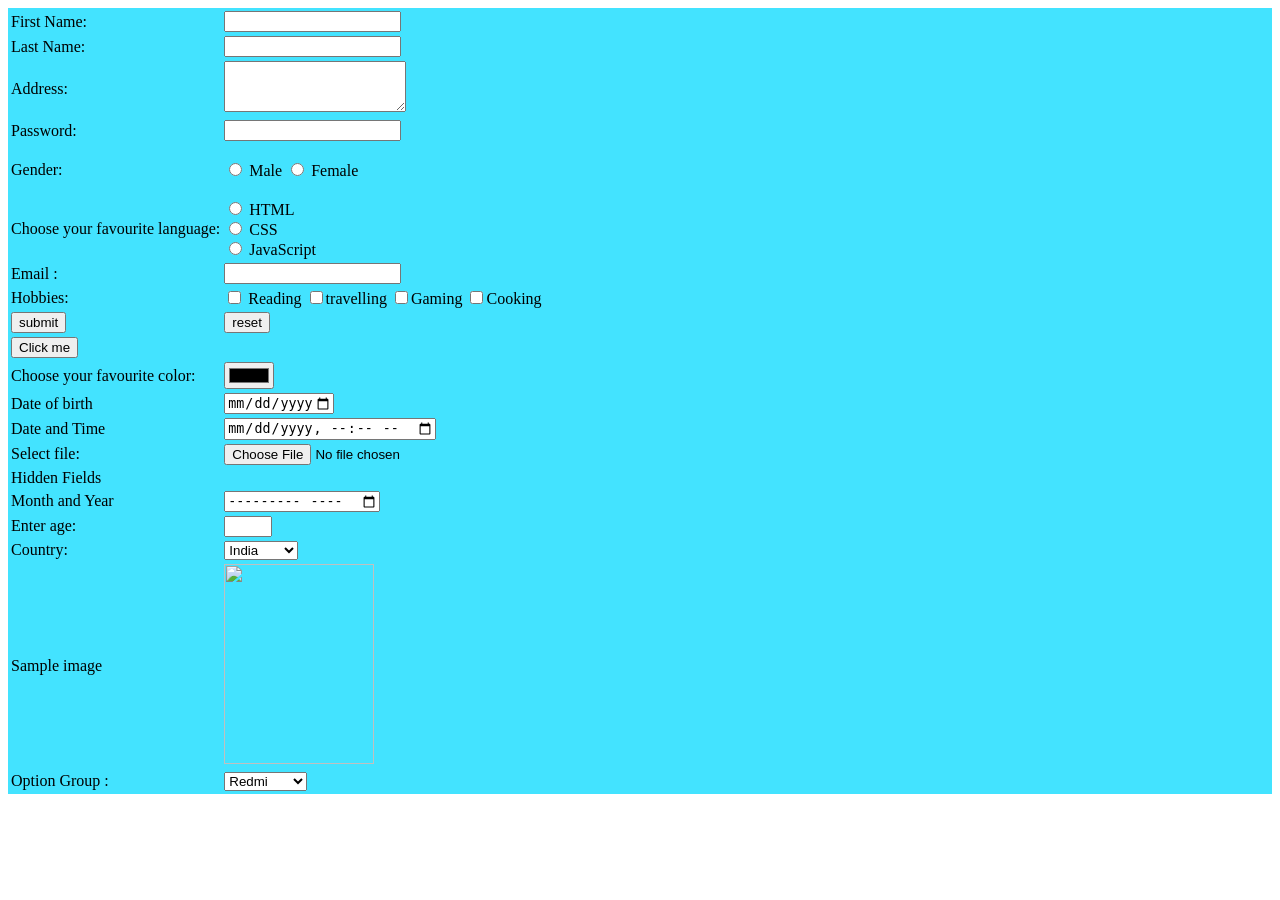
==== forms.html @ dbd04683 "first commit" ====
<!DOCTYPE html>
<html lang="en">
<head>
    <meta charset="UTF-8">
    <meta name="viewport" content="width=device-width, initial-scale=1.0">
    <title>Sample form</title>
</head>
<body>
<div style="background-color: rgb(67, 227, 255);">
    
<form>
    <table>
        <tr>
            <td><label>First Name: </label></td>
            <td><input type="text" name="first_name"></td>
        </tr>
        <tr>
            <td><label>Last Name:</label></td>
            <td><input type="text" name="last_name"></td>
        </tr>
        <tr>
            <td><label>Address: </label></td>
            <td><textarea rows="3" cols="20"></textarea></td>
        </tr>
        <tr>
            <td><label name="password">Password: </label></td>
            <td><input type="password" name="pwd"></td>
        </tr>
        <tr>
            <td><p>Gender: </p></td>
            <td>
                <input type="radio" name="gender">
                <label for="male">Male</label>
                <input type="radio" name="gender">
                <label for="female" name="gender">Female</label>
            </td>
        <tr>
            <td><p>Choose your favourite language: </p></td>
            <td>
                <input type="radio" name="language">
                <label for="html">HTML</label><br>
                <input type="radio" name="language">
                <label for="css">CSS</label><br>
                <input type="radio" name="language">
                <label for="javascript">JavaScript</label>
            </td>
        </tr>
        <tr>
            <td>
                <label>Email :</label>
            </td>
            <td><input type="email" name="email"></td>
        </tr>
        <tr>
            <td><label>Hobbies: </label></td>
            <td>
                <input type="checkbox" name="hb">
                <label for="reading">Reading</label>
                <input type="checkbox" name="hb"><label for="travelling">travelling</label>
                <input type="checkbox" name="hb"><label for="gaming">Gaming</label>
            
                <input type="checkbox" name="hb"><label for="cooking">Cooking</label>
            </td>

        </tr>
        <tr>
            <td><input type="submit" value="submit"></td>
            <td><input type="reset" value="reset"></td>
        </tr>
        <tr>
            <td><input type="button" onclick="alert('Hello World!')" value="Click me"></td>
        </tr>
        <tr>
            <td>
                <label>Choose your favourite color: </label>
            
            </td>
            <td><input type="color" name="fc"></td>
        </tr>
        <tr>
            <td><label>Date of birth</label></td>
            <td><input type="date" name="dob" max="2006-08-06" min="1947-01-01"></td>
        </tr>
        <tr>
            <td><label>Date and Time</label></td>
            <td><input type="datetime-local" name="dt"></td>
        </tr>
        <tr>
            <td><lable>Select file:</lable></td>
            <td><input type="file" name="file"></td>
        </tr>
        <tr>
            <td>Hidden Fields</td>
            <td><input type="hidden" id="cust" name="cust" value="1154"></td>
        </tr>
        <tr>
            <td><lable>Month and Year</lable></td>
            <td><input type="month" name="m"></td>
        </tr>
        <tr>
            <td><label>Enter age:</label></td>
            <td><input type="number" max="60" min="18"></td>
        </tr>
        <tr>
            <td>Country: </td>
            <td>
                <select>
                    <option value="india">India</option>
                    <option value="america">America</option>
                    <option value="canada">Canada</option>
                    <option value="australia">Australia</option>
                </select>
            </td>
        </tr>
        <tr>
            <td><lable>Sample image</lable></td>
            <td><img src="https://res.cloudinary.com/duokznlha/image/upload/v1749364105/PicRetouch_20250608_104524131_buuqji.png" style="height:200px; width:150px;"></td>
        </tr>
        <tr>
            <td>Option Group : </td>
            <td>
                <select>
                    <optgroup label="Mobiles">
                        <option value="apple">Redmi</option>
                        <option value="banana">Apple</option>
                        <option value="orange">Realme</option>
                        </optgroup>
                    <optgroup label="Laptops">
                        <option value="carrot">Hp</option>
                        <option value="broccoli">Lenovo</option>
                        <option value="spinach">Asus</option>
                </select>
            </td>
        </tr>

</table>
    </div>
</body>

</form>
</html>
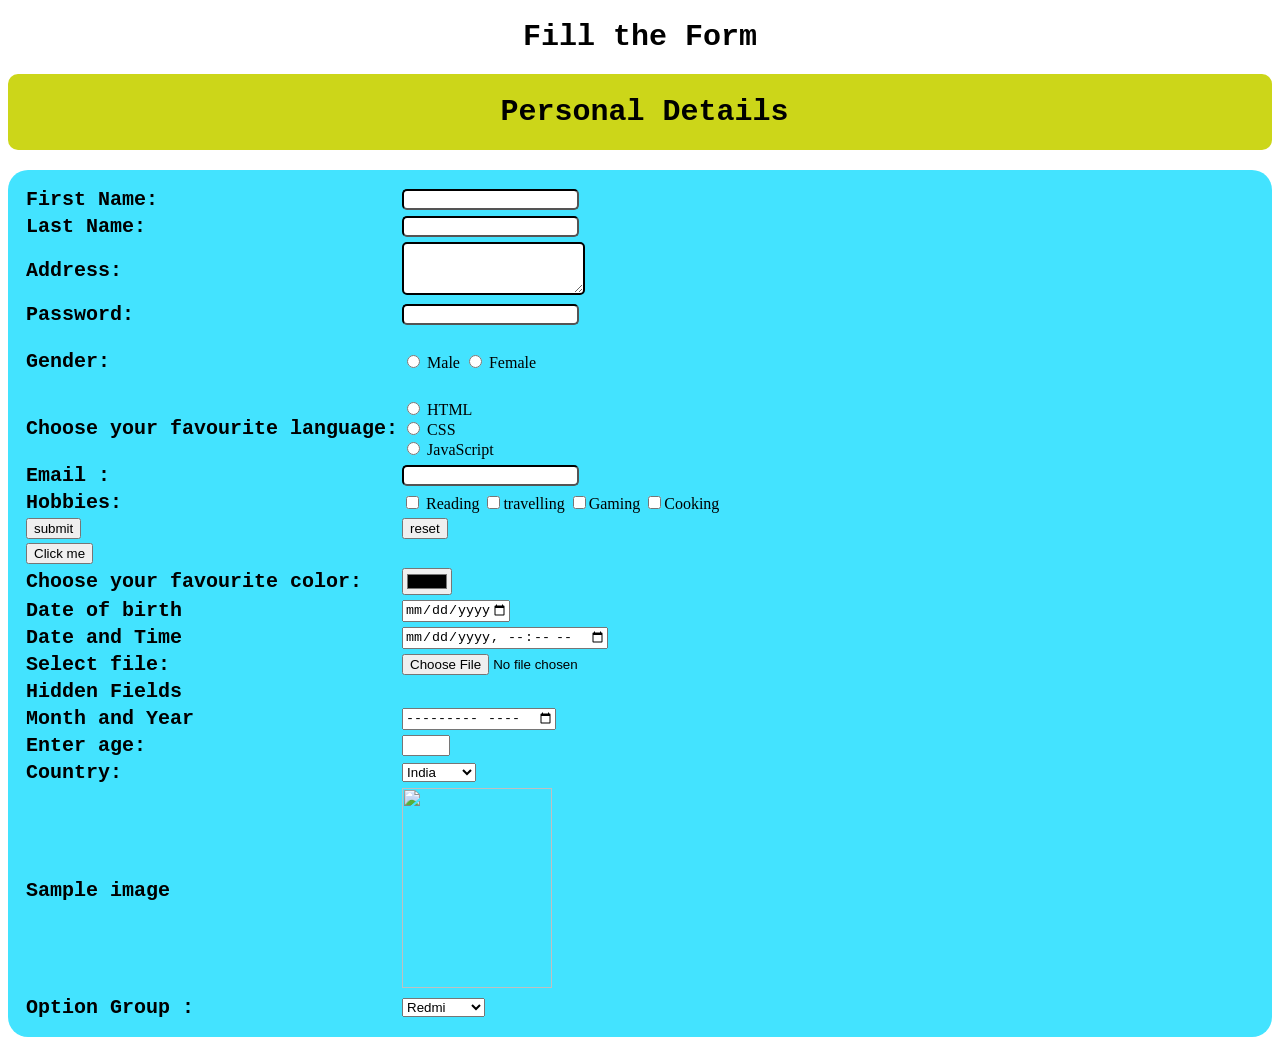
==== commit 309e1746: "Add files via upload" ====
--- a/forms.html
+++ b/forms.html
@@ -1,141 +1,147 @@
-<!DOCTYPE html>
-<html lang="en">
-<head>
-    <meta charset="UTF-8">
-    <meta name="viewport" content="width=device-width, initial-scale=1.0">
-    <title>Sample form</title>
-</head>
-<body>
-<div style="background-color: rgb(67, 227, 255);">
-    
-<form>
-    <table>
-        <tr>
-            <td><label>First Name: </label></td>
-            <td><input type="text" name="first_name"></td>
-        </tr>
-        <tr>
-            <td><label>Last Name:</label></td>
-            <td><input type="text" name="last_name"></td>
-        </tr>
-        <tr>
-            <td><label>Address: </label></td>
-            <td><textarea rows="3" cols="20"></textarea></td>
-        </tr>
-        <tr>
-            <td><label name="password">Password: </label></td>
-            <td><input type="password" name="pwd"></td>
-        </tr>
-        <tr>
-            <td><p>Gender: </p></td>
-            <td>
-                <input type="radio" name="gender">
-                <label for="male">Male</label>
-                <input type="radio" name="gender">
-                <label for="female" name="gender">Female</label>
-            </td>
-        <tr>
-            <td><p>Choose your favourite language: </p></td>
-            <td>
-                <input type="radio" name="language">
-                <label for="html">HTML</label><br>
-                <input type="radio" name="language">
-                <label for="css">CSS</label><br>
-                <input type="radio" name="language">
-                <label for="javascript">JavaScript</label>
-            </td>
-        </tr>
-        <tr>
-            <td>
-                <label>Email :</label>
-            </td>
-            <td><input type="email" name="email"></td>
-        </tr>
-        <tr>
-            <td><label>Hobbies: </label></td>
-            <td>
-                <input type="checkbox" name="hb">
-                <label for="reading">Reading</label>
-                <input type="checkbox" name="hb"><label for="travelling">travelling</label>
-                <input type="checkbox" name="hb"><label for="gaming">Gaming</label>
-            
-                <input type="checkbox" name="hb"><label for="cooking">Cooking</label>
-            </td>
-
-        </tr>
-        <tr>
-            <td><input type="submit" value="submit"></td>
-            <td><input type="reset" value="reset"></td>
-        </tr>
-        <tr>
-            <td><input type="button" onclick="alert('Hello World!')" value="Click me"></td>
-        </tr>
-        <tr>
-            <td>
-                <label>Choose your favourite color: </label>
-            
-            </td>
-            <td><input type="color" name="fc"></td>
-        </tr>
-        <tr>
-            <td><label>Date of birth</label></td>
-            <td><input type="date" name="dob" max="2006-08-06" min="1947-01-01"></td>
-        </tr>
-        <tr>
-            <td><label>Date and Time</label></td>
-            <td><input type="datetime-local" name="dt"></td>
-        </tr>
-        <tr>
-            <td><lable>Select file:</lable></td>
-            <td><input type="file" name="file"></td>
-        </tr>
-        <tr>
-            <td>Hidden Fields</td>
-            <td><input type="hidden" id="cust" name="cust" value="1154"></td>
-        </tr>
-        <tr>
-            <td><lable>Month and Year</lable></td>
-            <td><input type="month" name="m"></td>
-        </tr>
-        <tr>
-            <td><label>Enter age:</label></td>
-            <td><input type="number" max="60" min="18"></td>
-        </tr>
-        <tr>
-            <td>Country: </td>
-            <td>
-                <select>
-                    <option value="india">India</option>
-                    <option value="america">America</option>
-                    <option value="canada">Canada</option>
-                    <option value="australia">Australia</option>
-                </select>
-            </td>
-        </tr>
-        <tr>
-            <td><lable>Sample image</lable></td>
-            <td><img src="https://res.cloudinary.com/duokznlha/image/upload/v1749364105/PicRetouch_20250608_104524131_buuqji.png" style="height:200px; width:150px;"></td>
-        </tr>
-        <tr>
-            <td>Option Group : </td>
-            <td>
-                <select>
-                    <optgroup label="Mobiles">
-                        <option value="apple">Redmi</option>
-                        <option value="banana">Apple</option>
-                        <option value="orange">Realme</option>
-                        </optgroup>
-                    <optgroup label="Laptops">
-                        <option value="carrot">Hp</option>
-                        <option value="broccoli">Lenovo</option>
-                        <option value="spinach">Asus</option>
-                </select>
-            </td>
-        </tr>
-
-</table>
-    </div>
-</body>
-
-</form>
+<!DOCTYPE html>
+<html lang="en">
+<head>
+    <meta charset="UTF-8">
+    <meta name="viewport" content="width=device-width, initial-scale=1.0">
+    <title>Sample form</title>
+    <link rel="stylesheet" href="f.css">
+</head>
+<body>
+    <div>
+        <h1>Fill the Form</h1>
+    </div>
+    <div class="pd">
+        <h1>Personal Details</h1>
+    </div>
+<div class="bg">
+<form action="#" method="get" target="_blank">
+    <table>
+        <tr>
+            <td><label class="l">First Name: </label></td>
+            <td><input class="c" type="text" name="first_name"></td>
+        </tr>
+        <tr>
+            <td><label class="l">Last Name:</label></td>
+            <td><input class="c" type="text" name="last_name"></td>
+        </tr>
+        <tr>
+            <td><label class="l">Address: </label></td>
+            <td><textarea class="c" rows="3" cols="20"></textarea></td>
+        </tr>
+        <tr>
+            <td><label class="l" name="password">Password: </label></td>
+            <td><input class="c" type="password" name="pwd"></td>
+        </tr>
+        <tr>
+            <td><p class="l">Gender: </p></td>
+            <td>
+                <input type="radio" class="c" name="gender">
+                <label for="male" class="c">Male</label>
+                <input type="radio" name="gender">
+                <label for="female" name="gender">Female</label>
+            </td>
+        <tr>
+            <td><p class="l">Choose your favourite language: </p></td>
+            <td>
+                <input type="radio" name="language">
+                <label for="html">HTML</label><br>
+                <input type="radio" name="language">
+                <label for="css">CSS</label><br>
+                <input type="radio" name="language">
+                <label for="javascript">JavaScript</label>
+            </td>
+        </tr>
+        <tr>
+            <td>
+                <label class="l">Email :</label>
+            </td>
+            <td><input type="email" class="c" name="email"></td>
+        </tr>
+        <tr>
+            <td><label class="l">Hobbies: </label></td>
+            <td>
+                <input type="checkbox" name="hb">
+                <label for="reading">Reading</label>
+                <input type="checkbox" name="hb"><label for="travelling">travelling</label>
+                <input type="checkbox" name="hb"><label for="gaming">Gaming</label>
+            
+                <input type="checkbox" name="hb"><label for="cooking">Cooking</label>
+            </td>
+
+        </tr>
+        <tr>
+            <td><input type="submit" value="submit"></td>
+            <td><input type="reset" value="reset"></td>
+        </tr>
+        <tr>
+            <td><input type="button" onclick="alert('Hello World!')" value="Click me"></td>
+        </tr>
+        <tr>
+            <td>
+                <label class="l">Choose your favourite color: </label>
+            
+            </td>
+            <td><input type="color" name="fc"></td>
+        </tr>
+        <tr>
+            <td><label class="l">Date of birth</label></td>
+            <td><input type="date" name="dob" max="2006-08-06" min="1947-01-01"></td>
+        </tr>
+        <tr>
+            <td><label class="l">Date and Time</label></td>
+            <td><input type="datetime-local" name="dt"></td>
+        </tr>
+        <tr>
+            <td><lable class="l">Select file:</lable></td>
+            <td><input type="file" name="file"></td>
+        </tr>
+        <tr>
+            <td class="l">Hidden Fields</td>
+            <td><input type="hidden" id="cust" name="cust" value="1154"></td>
+        </tr>
+        <tr>
+            <td><lable class="l">Month and Year</lable></td>
+            <td><input type="month" name="m"></td>
+        </tr>
+        <tr>
+            <td><label class="l">Enter age:</label></td>
+            <td><input type="number" max="60" min="18"></td>
+        </tr>
+        <tr>
+            <td class="l">Country: </td>
+            <td>
+                <select>
+                    <option value="india">India</option>
+                    <option value="america">America</option>
+                    <option value="canada">Canada</option>
+                    <option value="australia">Australia</option>
+                </select>
+            </td>
+        </tr>
+        <tr>
+            <td><lable class="l">Sample image</lable></td>
+            <td><img src="https://res.cloudinary.com/duokznlha/image/upload/v1749364105/PicRetouch_20250608_104524131_buuqji.png" style="height:200px; width:150px;"></td>
+        </tr>
+        <tr>
+            <td class="l">Option Group : </td>
+            <td>
+                <select>
+                    <optgroup label="Mobiles">
+                        <option value="apple">Redmi</option>
+                        <option value="banana">Apple</option>
+                        <option value="orange">Realme</option>
+                        </optgroup>
+                    <optgroup label="Laptops">
+                        <option value="carrot">Hp</option>
+                        <option value="broccoli">Lenovo</option>
+                        <option value="spinach">Asus</option>
+                </select>
+            </td>
+        </tr>
+
+</table>
+</div>
+</body>
+
+</form>
 </html>
--- a/f.css
+++ b/f.css
@@ -0,0 +1,38 @@
+.l{
+    font-family: 'Courier New', Courier, monospace;
+    font-size: 20px;
+    color: rgb(0, 0, 0);
+    font-weight: bold;
+}
+
+.bg
+{
+    background-color: rgb(67, 227, 255);
+    height: cover;
+    width: cover;
+    padding: 15px;
+    border-radius: 20px;
+}
+
+.c{
+    border-radius: 5px;
+    border-color: rgb(0, 0, 0);
+    border-width: 2px;
+}
+
+h1{
+    text-align: center;
+    font-family: 'Courier New', Courier, monospace;
+    color: rgb(0, 0, 0);
+    font-weight: bold;
+    font-size: 30px;
+}
+
+.pd{
+    text-align: left;
+    padding: 1px;
+    padding-left: 10px;
+    background-color: rgb(204, 214, 25);
+    border-radius: 10px;
+    margin-bottom: 20px;
+}
